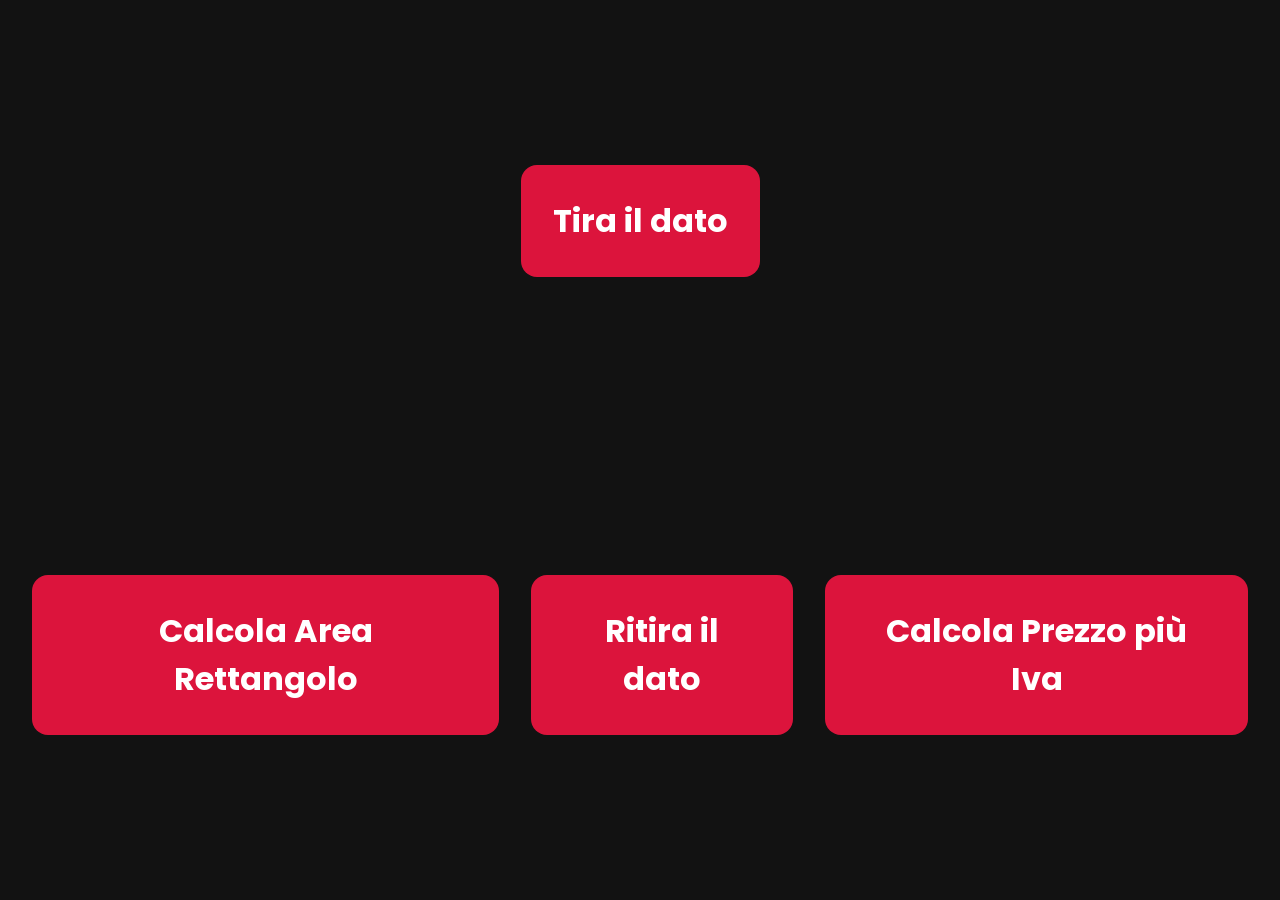
==== index.html @ a4e489f2 "Esercizi svolti" ====
<!doctype html>
<html lang="en">
    <head>
        <meta charset="UTF-8" />
        <meta name="viewport" content="width=device-width, initial-scale=1.0" />
        <title>Esercizio Javascript / Funzioni</title>
        <link rel="preconnect" href="https://fonts.googleapis.com" />
        <link rel="preconnect" href="https://fonts.gstatic.com" crossorigin />
        <link href="https://fonts.googleapis.com/css2?family=Inter:ital,opsz,wght@0,14..32,100..900;1,14..32,100..900&family=Poppins:ital,wght@0,400;0,700;1,400;1,700&display=swap" rel="stylesheet" />
        <link rel="stylesheet" href="https://cdn.jsdelivr.net/npm/bootstrap-icons@1.13.1/font/bootstrap-icons.min.css" />
        <link rel="stylesheet" href="./style.css" />
    </head>
    <body>
        <div class="container">
            <div class="esercizio-5">
                <button onclick="tiraDado()">Tira il dato</button>
            </div>
            <div class="esercizio-finale">
                <button onclick="mostraAreaRettangolo()">Calcola Area Rettangolo</button>
                <button onclick="ritiraDado()">Ritira il dato</button>
                <button onclick="mostraCalcoloIva()">Calcola Prezzo più Iva</button>
            </div>
        </div>
        <script src="./script.js"></script>
    </body>
</html>
---- style.css ----
* {
    margin: 0;
    padding: 0;
    box-sizing: border-box;
}

html,
body {
    height: 100%;
}

body {
    font-family: "Inter", sans-serif;
    background-color: #121212;
    color: #ffffff;
}

.container {
    display: flex;
    /* max-width: 1200px;
    margin: 0 auto; */
    width: 100vw;
    height: 100vh;
    justify-content: center;
    align-items: center;
    /* flex-direction: column; */
    flex-wrap: wrap;
    gap: 2rem;
    padding: 2rem;
}

button {
    font-family: "Poppins", sans-serif;
    font-size: 2rem;
    font-weight: 700;
    background-color: crimson;
    color: #ffffff;
    padding: 2rem;
    border-radius: 1rem;
    border: none;
    cursor: pointer;
}

.esercizio-5,
.esercizio-finale {
    width: 100%;
    display: flex;
    justify-content: center;
    gap: 2rem;
}
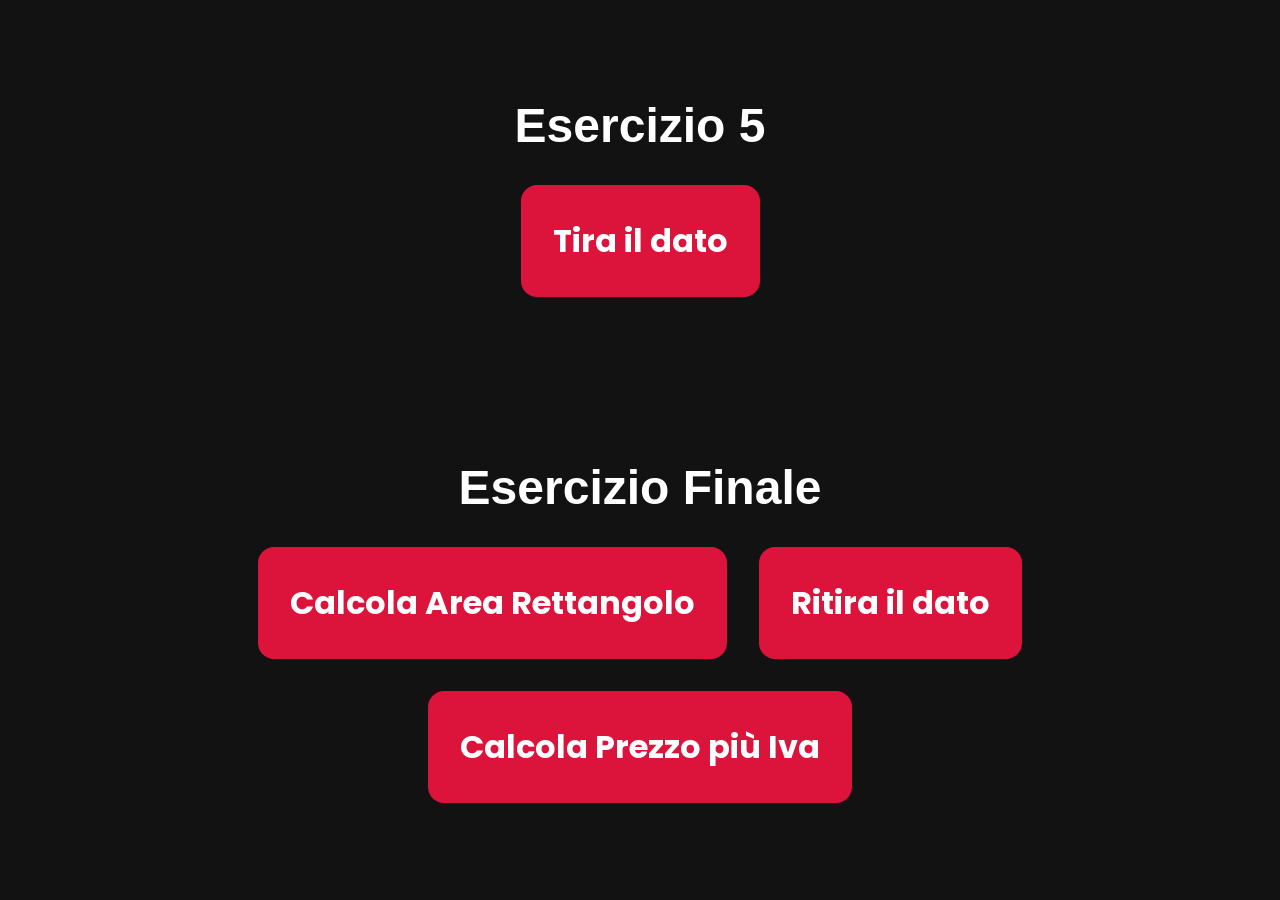
==== commit eff23549: "Modifiche layout" ====
--- a/index.html
+++ b/index.html
@@ -13,9 +13,11 @@
     <body>
         <div class="container">
             <div class="esercizio-5">
+                <h2>Esercizio 5</h2>
                 <button onclick="tiraDado()">Tira il dato</button>
             </div>
             <div class="esercizio-finale">
+                <h2>Esercizio Finale</h2>
                 <button onclick="mostraAreaRettangolo()">Calcola Area Rettangolo</button>
                 <button onclick="ritiraDado()">Ritira il dato</button>
                 <button onclick="mostraCalcoloIva()">Calcola Prezzo più Iva</button>
--- a/style.css
+++ b/style.css
@@ -45,6 +45,15 @@
 .esercizio-finale {
     width: 100%;
     display: flex;
+    flex-direction: row;
+    flex-wrap: wrap;
     justify-content: center;
+    align-items: center;
     gap: 2rem;
 }
+
+h2 {
+    width: 100%;
+    font-size: 3rem;
+    text-align: center;
+}
